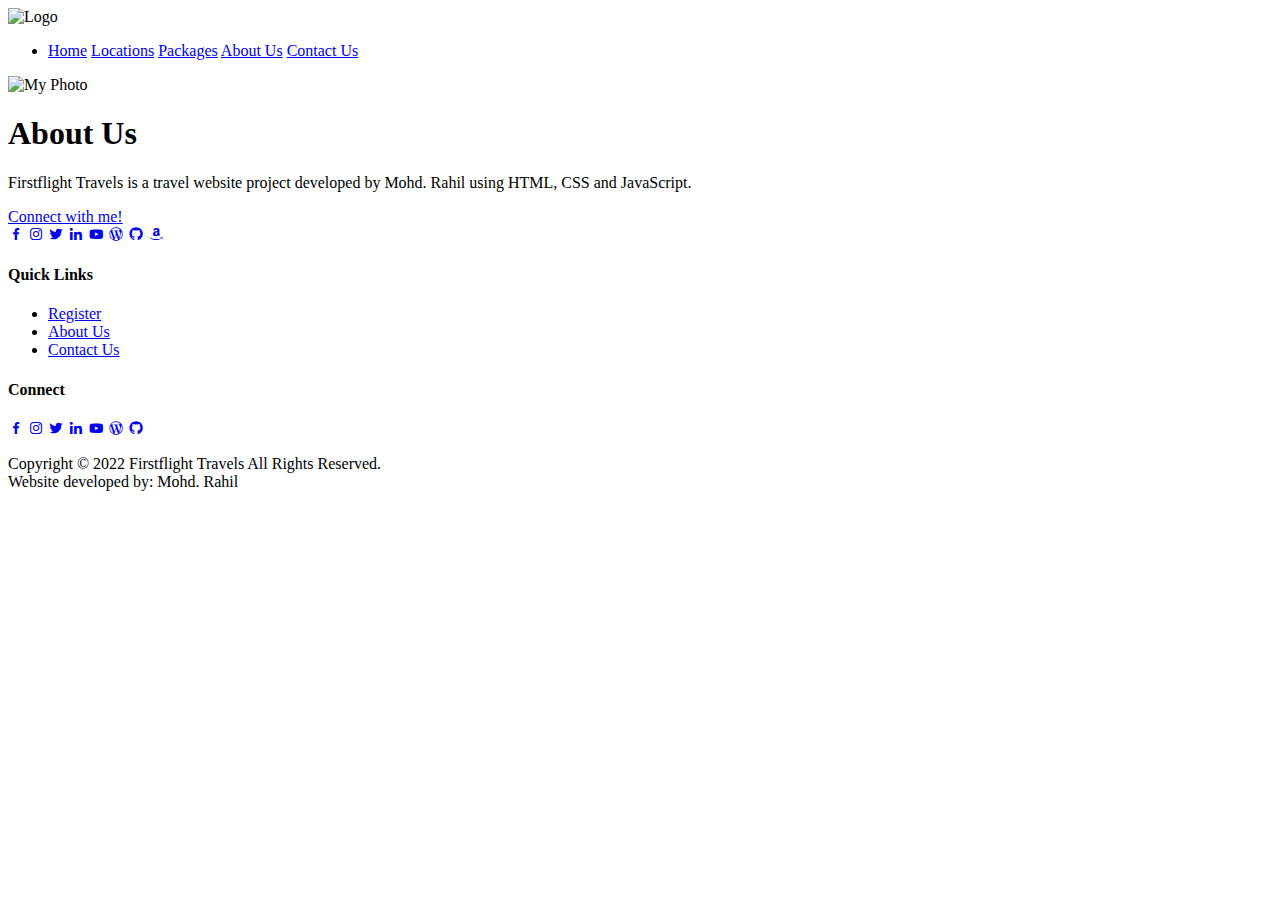
==== about.html @ 66f03f39 "Add files via upload" ====
<!DOCTYPE html>
<html lang="en">
<head>
    <meta charset="UTF-8">
    <meta http-equiv="X-UA-Compatible" content="IE=edge">
    <meta name="viewport" content="width=device-width, initial-scale=1.0">
    <title>About Us</title>
    <link rel="icon" href="./files/logo.png">
    <link rel="stylesheet" type="text/css" href="css/style.css">
    <link rel="preconnect" href="https://fonts.googleapis.com">
    <link rel="preconnect" href="https://fonts.gstatic.com" crossorigin>
    <link href="https://fonts.googleapis.com/css2?family=Paytone+One&family=Poppins:wght@100;200;300;400;500;600;700;800;900&display=swap" rel="stylesheet">
    <link rel="stylesheet"
    href="https://unpkg.com/boxicons@latest/css/boxicons.min.css">
    
</head>
<body class="aboutbody">
        <nav>
            <img src="./files/logo.png" class="logo" alt="Logo" title="FirstFlight Travels">

            <ul class="navbar">
                <li>
                    <a href="./index.html">Home</a>
                    <a href="./index.html#locations">Locations</a>
                    <a href="./index.html#package">Packages</a>
                    <a href="./about.html">About Us</a>
                    <a href="./contact.html">Contact Us</a>
                </li>
            </ul>
        </nav>
        
    <section class="about">
           <div class="main">
            <img src="./files/aboutpic.png" alt="My Photo">
            <div class="abt-text">
                <h1>About <span>Us</span></h1>
                <p>Firstflight Travels is a travel website project developed by Mohd. Rahil using HTML, CSS and JavaScript.</p>
                <a href="https://www.linkedin.com/in/mohdrahil101" class="connectbtn" target="_blank">Connect with me!</a>

                <div class="connect-section">

                    <div class="social-icons">
                        <a href="https://www.facebook.com/mohd.rahil.blogger" target="_blank"><i class='bx bxl-facebook'></i></a>
                        <a href="https://www.instagram.com/mohdrahil101" target="_blank"><i class='bx bxl-instagram' ></i></a>
                        <a href="https://www.twitter.com/mohdrahil101" target="_blank"><i class='bx bxl-twitter' ></i></a>
                        <a href="https://www.linkedin.com/in/mohdrahil101" target="_blank"><i class='bx bxl-linkedin' ></i></a>
                        <a href="https://www.youtube.com/techdollarz" target="_blank"><i class='bx bxl-youtube' ></i></a>
                        <a href="https://www.mohdrahil.wordpress.com" target="_blank"><i class='bx bxl-wordpress' ></i></a>
                        <a href="https://www.github.com/mohdrahil101" target="_blank"><i class='bx bxl-github'></i></a>
                        <a href="https://www.amazon.in/shop/mohdrahil101" target="_blank"><i class='bx bxl-amazon'></i></a>
                    </div>

                </div>
            </div>
            

           </div>
           

    </section>


    <!-- Footer -->

<!-- Footer -->

<section class="footer">
    <div class="foot">
        <div class="footer-content">
            
            <div class="footlinks">
                <h4>Quick Links</h4>
                <ul>
                    <li><a href="./register.html">Register</a></li>
                    <li><a href="./about.html">About Us</a></li>
                    <li><a href="./contact.html">Contact Us</a></li>
                </ul>
            </div>

            <div class="footlinks">
                <h4>Connect</h4>
                <div class="social">
                    <a href="https://www.facebook.com/mohd.rahil.blogger" target="_blank"><i class='bx bxl-facebook'></i></a>
                    <a href="https://www.instagram.com/mohdrahil101" target="_blank"><i class='bx bxl-instagram' ></i></a>
                    <a href="https://www.twitter.com/mohdrahil101" target="_blank"><i class='bx bxl-twitter' ></i></a>
                    <a href="https://www.linkedin.com/in/mohdrahil101" target="_blank"><i class='bx bxl-linkedin' ></i></a>
                    <a href="https://www.youtube.com/techdollarz" target="_blank"><i class='bx bxl-youtube' ></i></a>
                    <a href="https://www.mohdrahil.wordpress.com" target="_blank"><i class='bx bxl-wordpress' ></i></a>
                    <a href="https://www.github.com/mohdrahil101" target="_blank"><i class='bx bxl-github'></i></a>
                </div>
            </div>
            
        </div>
    </div>

    <div class="end">
        <p>Copyright © 2022 Firstflight Travels All Rights Reserved.<br>Website developed by: Mohd. Rahil</p>
    </div>
</section>

</body>
</html>
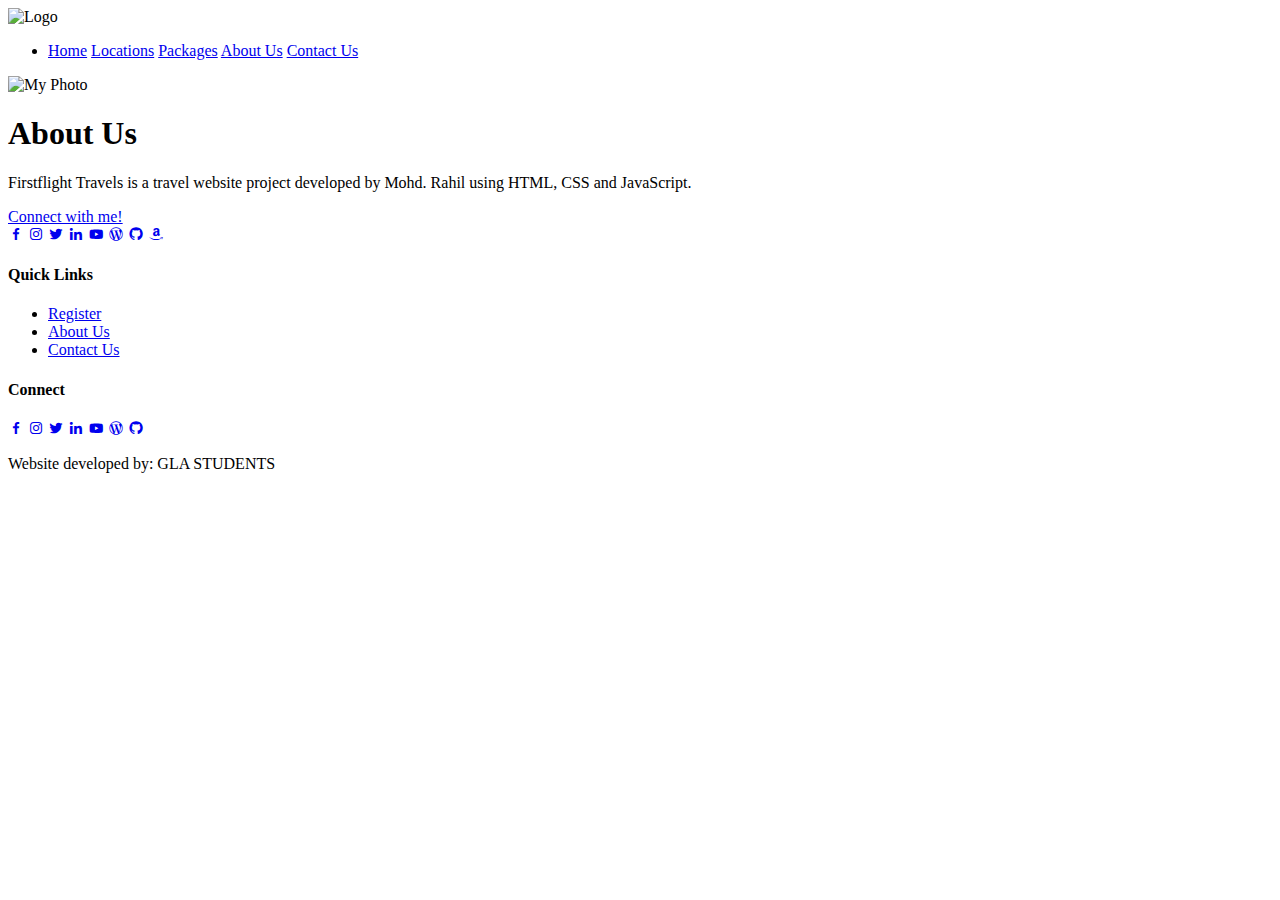
==== commit b566aef3: "Add files via upload" ====
--- a/about.html
+++ b/about.html
@@ -31,23 +31,23 @@
         
     <section class="about">
            <div class="main">
-            <img src="./files/aboutpic.png" alt="My Photo">
+            <img src="" alt="My Photo">
             <div class="abt-text">
                 <h1>About <span>Us</span></h1>
                 <p>Firstflight Travels is a travel website project developed by Mohd. Rahil using HTML, CSS and JavaScript.</p>
-                <a href="https://www.linkedin.com/in/mohdrahil101" class="connectbtn" target="_blank">Connect with me!</a>
+                <a href="#" class="connectbtn" target="_blank">Connect with me!</a>
 
                 <div class="connect-section">
 
                     <div class="social-icons">
-                        <a href="https://www.facebook.com/mohd.rahil.blogger" target="_blank"><i class='bx bxl-facebook'></i></a>
-                        <a href="https://www.instagram.com/mohdrahil101" target="_blank"><i class='bx bxl-instagram' ></i></a>
-                        <a href="https://www.twitter.com/mohdrahil101" target="_blank"><i class='bx bxl-twitter' ></i></a>
-                        <a href="https://www.linkedin.com/in/mohdrahil101" target="_blank"><i class='bx bxl-linkedin' ></i></a>
-                        <a href="https://www.youtube.com/techdollarz" target="_blank"><i class='bx bxl-youtube' ></i></a>
-                        <a href="https://www.mohdrahil.wordpress.com" target="_blank"><i class='bx bxl-wordpress' ></i></a>
-                        <a href="https://www.github.com/mohdrahil101" target="_blank"><i class='bx bxl-github'></i></a>
-                        <a href="https://www.amazon.in/shop/mohdrahil101" target="_blank"><i class='bx bxl-amazon'></i></a>
+                        <a href="#" target="_blank"><i class='bx bxl-facebook'></i></a>
+                        <a href="#" target="_blank"><i class='bx bxl-instagram' ></i></a>
+                        <a href="#" target="_blank"><i class='bx bxl-twitter' ></i></a>
+                        <a href="#" target="_blank"><i class='bx bxl-linkedin' ></i></a>
+                        <a href="#" target="_blank"><i class='bx bxl-youtube' ></i></a>
+                        <a href="#" target="_blank"><i class='bx bxl-wordpress' ></i></a>
+                        <a href="#" target="_blank"><i class='bx bxl-github'></i></a>
+                        <a href="#" target="_blank"><i class='bx bxl-amazon'></i></a>
                     </div>
 
                 </div>
@@ -80,13 +80,13 @@
             <div class="footlinks">
                 <h4>Connect</h4>
                 <div class="social">
-                    <a href="https://www.facebook.com/mohd.rahil.blogger" target="_blank"><i class='bx bxl-facebook'></i></a>
-                    <a href="https://www.instagram.com/mohdrahil101" target="_blank"><i class='bx bxl-instagram' ></i></a>
-                    <a href="https://www.twitter.com/mohdrahil101" target="_blank"><i class='bx bxl-twitter' ></i></a>
-                    <a href="https://www.linkedin.com/in/mohdrahil101" target="_blank"><i class='bx bxl-linkedin' ></i></a>
-                    <a href="https://www.youtube.com/techdollarz" target="_blank"><i class='bx bxl-youtube' ></i></a>
-                    <a href="https://www.mohdrahil.wordpress.com" target="_blank"><i class='bx bxl-wordpress' ></i></a>
-                    <a href="https://www.github.com/mohdrahil101" target="_blank"><i class='bx bxl-github'></i></a>
+                    <a href="#" target="_blank"><i class='bx bxl-facebook'></i></a>
+                    <a href="#" target="_blank"><i class='bx bxl-instagram' ></i></a>
+                    <a href="#" target="_blank"><i class='bx bxl-twitter' ></i></a>
+                    <a href="#" target="_blank"><i class='bx bxl-linkedin' ></i></a>
+                    <a href="#" target="_blank"><i class='bx bxl-youtube' ></i></a>
+                    <a href="#" target="_blank"><i class='bx bxl-wordpress' ></i></a>
+                    <a href="#" target="_blank"><i class='bx bxl-github'></i></a>
                 </div>
             </div>
             
@@ -94,7 +94,7 @@
     </div>
 
     <div class="end">
-        <p>Copyright © 2022 Firstflight Travels All Rights Reserved.<br>Website developed by: Mohd. Rahil</p>
+        <p>Website developed by: GLA STUDENTS</p>
     </div>
 </section>
 
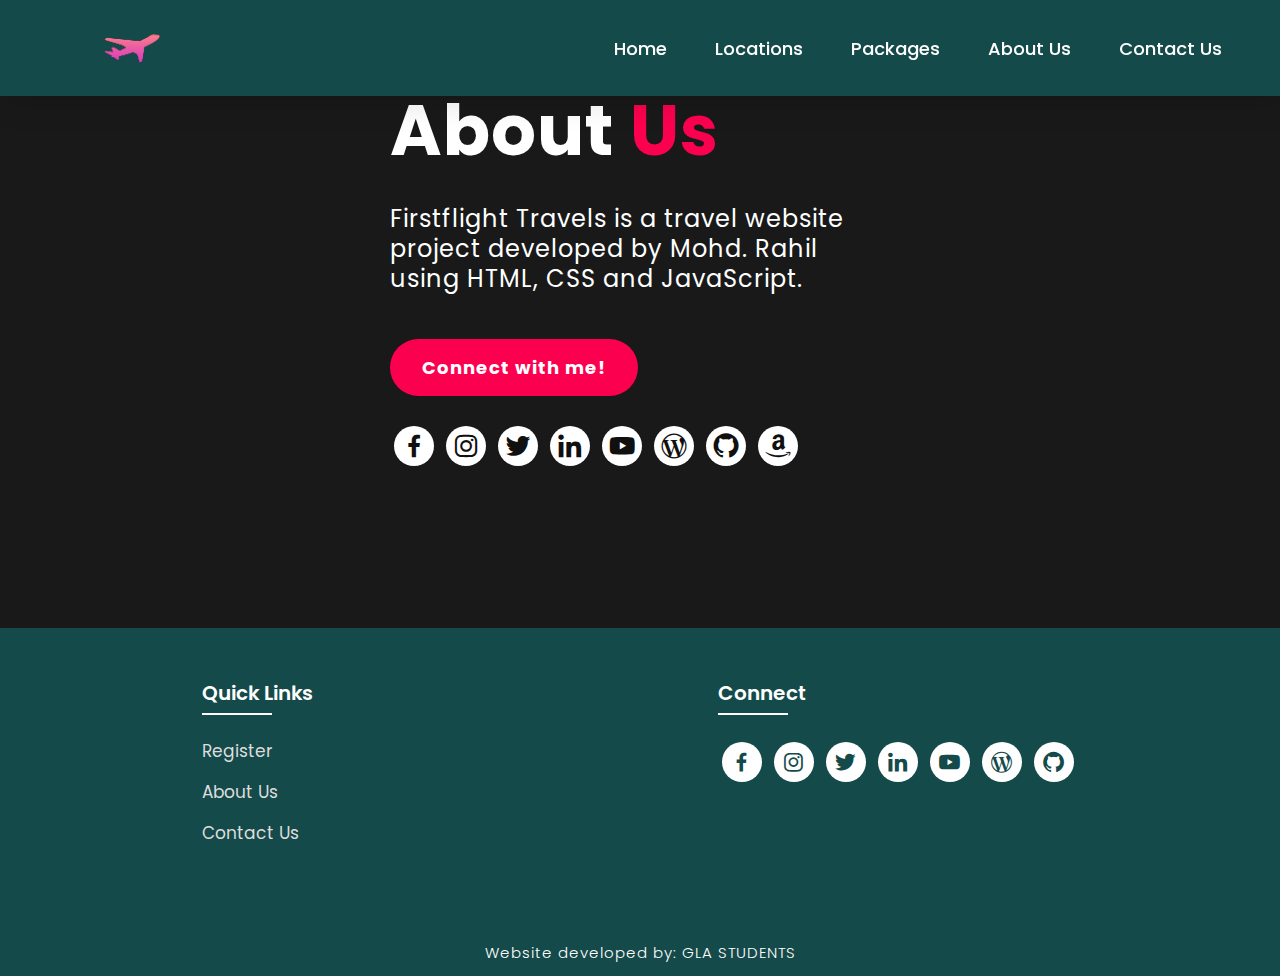
==== commit 5af98af5: "Update about.html" ====
--- a/about.html
+++ b/about.html
@@ -31,7 +31,6 @@
         
     <section class="about">
            <div class="main">
-            <img src="" alt="My Photo">
             <div class="abt-text">
                 <h1>About <span>Us</span></h1>
                 <p>Firstflight Travels is a travel website project developed by Mohd. Rahil using HTML, CSS and JavaScript.</p>
--- a/css/style.css
+++ b/css/style.css
@@ -0,0 +1,731 @@
+*{
+    padding:0;
+    margin:0;
+    box-sizing:border;
+    font-family:'Poppins',sans-serif;
+    text-decoration: none;
+    list-style: none;
+    scroll-behavior: smooth;
+}
+
+/* Home page */
+
+.banner{
+    width:100%;
+    height: 100vh;
+    overflow: hidden;
+    display: flex;
+    justify-content: center;
+    align-items: center;
+}
+
+.banner video{
+    position: absolute;
+    top: 0;
+    left: 0;
+    object-fit: cover;
+    width: 100%;
+    height: 100%;
+    pointer-events: none;
+}
+
+.content{
+    position: relative;
+    z-index: 1;
+    width: 100%;
+    height: 100vh;
+    background-image: linear-gradient(rgba(1, 0, 5, 0.3),rgba(4, 1, 17, 0.3));
+
+
+
+}
+
+nav{
+    width: 100%;
+    position: fixed;
+    background-color: rgb(21, 74, 74);
+    box-shadow: 5px 5px 30px rgba(0, 0, 0, 15%);
+    display: flex;
+    align-items: center;
+    justify-content: space-between;
+}
+
+nav .logo{
+    width: 60px;
+    margin: 2vh;
+    margin-left: 8%;
+}
+
+nav ul li{
+    list-style: none;
+    display: inline-block;
+    margin-left: 40px;
+}
+
+.navbar{
+    display: flex;
+    margin-right: 4vh;
+}
+
+.navbar a{
+    color: white;
+    font-size: 18px;
+    padding: 10px 22px;
+    border-radius: 4px;
+    font-weight: 500;   
+    text-decoration: none;
+    transition: ease 0.40s;
+}
+
+.navbar a:hover,.navbar a.active{
+    background: white;
+    color: black;
+    box-shadow: 5px 10px 30px rgb(85 85 85 / 20%);
+    border-radius: 5px;
+    
+}
+
+nav ul li a{
+    text-decoration: none;
+    color: rgb(255, 255, 255);
+    font-size: 17px;
+}
+
+.title{
+    text-decoration: none;
+    /* display: inline-block; */
+    font-size: 4vh;
+    color: rgb(255, 255, 255);
+    padding: 14px 17px;
+    margin-top: 32vh;
+    text-align: center;
+    vertical-align: center;
+}
+
+.title h1{
+    font-size: 10vh;
+    text-shadow: 2px black;
+    transition: ease 0.3s;
+}
+
+.title h1:hover{
+    color:transparent;
+    -webkit-text-stroke: 1px white;
+    
+}
+
+.button{
+    display: inline-block;
+    margin-top:5vh;
+    font-size: 25px;
+    padding: 10px 30px;
+    color: rgb(21, 74, 74);
+    /* background-color:rgb(164, 44, 44); */
+    background-color: white;
+    border-radius: 20px;
+    text-decoration: none;
+    transition: ease 0.30s;
+}
+
+.button:hover{
+    transform: scale(1.1);
+    color: white;
+    background-color: rgb(21, 74, 74);
+    /* border: 2px solid rgb(42, 37, 68); */
+    box-shadow: 5px 10px 30px rgba(0, 0, 0, 0.4);
+    padding: 10px 30px;
+}
+
+/* Services */
+
+.text h2{
+    font-size: 40px;
+    font-weight: 650;
+    margin-top: 40px;
+    margin-bottom: 10px;
+    line-height: 2;
+    text-align: center;
+}
+
+.rowitems{
+    display: grid;
+    grid-template-columns: repeat(auto-fit,minmax(100px,auto));
+    gap: 25px;
+    align-items: center;
+    text-align: center;
+    margin-top: 20px;
+    margin-left: 30px ;
+    margin-right: 30px;
+    margin-bottom:10px ;
+}
+
+.container-box{
+    border: 1px solid #d3d3d3;
+    border-radius: 5px;
+    padding: 50px 10px;
+    transition: all 0.7s ease 0s;
+    cursor: pointer;
+}
+
+.container-image img{
+    height: 100px;
+    width: 100px;
+    padding: 10px;
+    margin-bottom: 15px;
+}
+
+.container-box h4{
+    font-size: 20px;
+    margin-bottom: 5px;
+    font-weight: 550;
+}
+
+.container-box p{
+    font-size: 16px;
+    color: #808080;
+}
+
+.container-box:hover{
+    transform: translateX(3px);
+    box-shadow: 5px 20px 50px rgba(78, 78, 78, 0.1);
+    border: 1px solid transparent;
+    border-radius: 0px;
+}
+
+/* Packages */
+
+.package-title{
+    text-align: center;
+}
+
+.package-title h2{
+    font-size: 40px;
+    font-weight: 650;
+    padding-top: 75px;
+    padding-bottom: 10px;
+    line-height: 2;
+}
+
+.package-content{
+    display: flex;
+    justify-content: space-around;
+    flex-wrap: wrap;
+}
+
+.image{
+    position: relative;
+    transition: all 0.3s cubic-bezier(0.445,0.05,0.55,0.95);
+    cursor: pointer;
+    filter: brightness(95%);
+}
+
+.image img{
+    width: 100%;
+    height: 500px;
+    border-radius: 30px;
+}
+
+.image h3{
+    color: white;
+    position: absolute;
+    font-size: 30px;
+    font-weight: 600;
+    text-align: center;
+    top: 10px;
+    right: 20px;
+}
+
+.dest-content{
+    display: flex;
+    flex-wrap: wrap;
+    justify-content: space-between;
+    align-items: center;
+    padding-top: 15px;
+    margin-bottom: 50px;
+}
+
+.location h4{
+    font-size: 25px;
+    letter-spacing: 1px;
+    font-weight: 600;
+    margin-bottom: 2px;
+}
+
+.pac-details li{
+    font-size: 19px;
+    color: #4c4c4c;
+    margin-left: 15px;
+    margin-bottom: 2px;
+    list-style-type: disc;
+}
+
+.image:hover{
+    filter: brightness(120%);
+    transform: scale(1.03);
+}
+
+/* Locations */
+
+.location-content{
+    display: flex;
+    justify-content: space-around;
+    flex-wrap: wrap;
+}
+
+.col-content{
+    position: relative;
+    filter:brightness(95%);
+    transition: all 0.3s cubic-bezier(0.445,0.05,0.55,0.95);
+
+}
+
+.col-content img{
+    margin-bottom: 40px;
+    height: 500px;
+    border-radius: 27px;
+    width: 100%;
+    
+}
+
+.col-content h5{
+    position: absolute;
+    font-size: 25px;
+    color: white;
+    font-weight: 500;
+    left: 20px;
+    bottom: 105px;
+    cursor: pointer;
+}
+
+.col-content p{
+    position: absolute;
+    font-size: 20px;
+    color: white;
+    left: 20px;
+    bottom: 80px;
+    cursor: pointer;
+}
+
+.col-content:hover{
+    filter: brightness(120%);
+    transform: scale(1.03);
+    cursor: pointer;
+}
+
+/* Newsletter */
+
+.newsletter{
+    display: flex;
+    flex-wrap: wrap;
+    align-items: center;
+    justify-content: space-around;
+}
+
+.newstext h2{
+    margin-top: 100px;
+    font-size: 38px;
+}
+
+.newstext p{
+    font-size: 20px;
+    color: #4c4c4c;
+}
+
+.newsletter form{
+    margin-top: 100px;
+    width: 100%;
+    position: relative;
+}
+
+.newsletter form input:first-child{
+    display: inline-block;
+    width: 300px;
+    font-size: 17px;
+    outline: none;
+    border: none;
+    border-radius: 20px;
+    padding: 20px 150px 20px 30px;
+    box-shadow: 5px 10px 30px rgb(85 85 85 / 20%);
+}
+
+.newsletter form input:last-child{
+    display: inline-block;
+    position: absolute;
+    outline: none;
+    border: 2px solid transparent;
+    border-radius: 20px;
+    color: white;
+    background-color: rgb(21, 74, 74);
+    padding: 14px 30px;
+    cursor: pointer;
+    font-size: 17px;
+    font-weight: 450;
+    top: 6px;
+    right: 6px;
+    transition: ease 0.30s;
+}
+
+.newsletter form input:last-child:hover{
+    border: 2px solid rgb(21, 74, 74);
+    background-color: white;
+    color: rgb(21, 74, 74);
+}
+
+
+/* Footer */
+
+.footer{
+    margin-top: 80px;
+    background-color: rgb(21, 74, 74);
+}
+
+.foot{
+    padding: 20px 0;
+}
+
+.footer-content{
+    display: flex;
+    flex-wrap: wrap;
+    justify-content: space-around;
+    
+}
+
+.footlinks h4{
+    margin-top: 30px;
+    font-size: 20px;
+    font-weight: 600;
+    color: white;
+    margin-bottom: 30px;
+    position: relative;
+}
+
+
+.footlinks h4::before{
+    content: "";
+    position: absolute;
+    height: 2px;
+    width: 70px;
+    left: 0;
+    bottom: -7px;
+    background: white;
+}
+
+.footlinks ul li{
+    margin-bottom: 15px;
+}
+
+.footlinks ul li a{
+    font-size: 17px;
+    color: #dddddd;
+    display: block;
+    transition: ease 0.30s;
+}
+
+.footlinks ul li a:hover{
+    transform: translate(6px);
+    color: white;
+}
+
+.social a{
+    font-size: 25px;
+    margin: 4px;
+    height: 40px;
+    width: 40px;
+    color: rgb(21, 74, 74);
+    background-color: white;
+    display: inline-flex;
+    justify-content: center;
+    align-items: center;
+    border-radius: 20px;
+    transition: ease 0.30s;
+}
+
+.social a:hover{
+    transform: scale(1.2);
+}
+
+.end{
+    text-align: center;
+    padding-top: 60px;
+    padding-bottom: 12px;
+}
+
+.end p{
+    font-size: 15px;
+    color: white;
+    letter-spacing: 1px;
+    font-weight: 300;
+}
+
+/* About Us */
+
+.aboutbody{
+    background-color: #191919;
+}
+
+.about{
+    width: 100%;
+    padding: 78px 0px;
+}
+
+.about img{
+    height: auto;
+    width: 400px;
+}
+
+.abt-text{
+    width: 500px;
+}
+
+.abt-text h1{
+    font-size: 70px;
+    color: white;
+    margin-bottom: 20px;
+    letter-spacing: 1px;
+}
+
+.abt-text h1 span{
+    color: #fc0050;
+    letter-spacing: 1px;
+}
+
+.abt-text p{
+    color: white;
+    font-size: 24px;
+    margin-bottom: 45px;
+    line-height: 30px;
+    letter-spacing: 1px;
+}
+
+.main{
+    width: 1130px;
+    max-width: 95%;
+    margin: 0 auto;
+    display: flex;
+    align-items: center;
+    justify-content: space-around;
+}
+
+.connectbtn{
+    display: inline-block;
+    background-color: #fc0050;
+    font-size: 18px;
+    color: white;
+    font-weight: bold;
+    padding: 13px 30px;
+    border-radius: 30px;
+    transition: ease 0.4s;
+    border: 2px solid transparent;
+    letter-spacing: 1px;
+}
+
+.connectbtn:hover{
+    background-color: transparent;
+    border: 2px solid #fc0050;
+    transform: scale(1.1);
+}
+
+.connect-section{
+    margin-top: 26px;
+}
+
+
+.social-icons a{
+    height: 40px;
+    width: 40px;
+    margin: 4px;
+    font-size: 30px;
+    color: #101010;
+    background-color: white;
+    border-radius: 20px;
+    display: inline-flex;
+    justify-content: center;
+    align-items: center;
+    transition: ease 0.30s;
+}
+
+.social-icons a:hover{
+    transform: scale(1.2);
+}
+
+/* Contact Us */
+
+.contactbody{
+    background-color: #101010;
+    background-repeat: no-repeat;
+    background-size: cover;
+    
+}
+
+.contact{
+    padding: 110px 30%;
+    height: 100%;
+    min-height: 100vh;
+}
+
+.contact-form h1{
+    font-size: 80px;
+    color: white;
+    margin-bottom: 20px;
+}
+
+.contact-form h1 span{
+    color:#fc0050;
+}
+
+.contact-form p{
+    color: white;
+    line-height: 30px;
+    letter-spacing: 1px;
+    font-size: 23px;
+    margin-bottom: 20px;
+}
+
+
+.contact-form form input,form textarea{
+    width: 100%;
+    padding: 17px;
+    border: none;
+    outline: none;
+    background-color: #191919;
+    font-size: 20px;
+    color: white;
+    margin-bottom: 10px;
+    border-radius: 10px;
+}
+
+.contact-form form .submit-btn{
+    display: inline-block;
+    background-color: #fc0050;
+    font-size: 27px;
+    font-weight: 600px;
+    border: 2px solid transparent;
+    border-radius: 40px;
+    width: 220px;
+    cursor: pointer;
+    transition: ease 0.30s;
+
+}
+
+.contact-form form .submit-btn:hover{
+    border: 2px solid #fc0050;
+    background-color: transparent;
+    transform: scale(1.1);
+
+}
+
+/* Registration Form */
+
+.register-body{
+    background-color: #101010;
+    background-repeat: no-repeat;
+    background-size: cover;
+    
+}
+
+.registration{
+    padding: 110px 30%;
+    height: 100%;
+    min-height: 100vh;
+}
+
+.register-form h1{
+    font-size: 80px;
+    color: white;
+    margin-bottom: 20px;
+}
+.register-form h1 span{
+    color: #fc0050;
+}
+
+.register-form{
+    color: white;
+    font-size: 20px;
+}
+
+.register-form form input{
+    color: white;
+    padding: 17px;
+    background-color: #191919;
+    font-size: 20px;
+    outline: none;
+    border: none;
+    border-radius: 10px;
+    margin-bottom: 20px;
+    
+}
+.register-form h4{
+    font-size: 22px;
+    font-weight: 500;
+    margin-top: 20px;
+    color: #fc0050;
+}
+
+
+.register-form form .submitbtn{
+    display: inline-block;
+    background-color: #fc0050;
+    font-size: 27px;
+    font-weight: 600px;
+    border: 2px solid transparent;
+    border-radius: 60px;
+    width: 220px;
+    cursor: pointer;
+    transition: ease 0.30s;
+}
+
+.register-form form .submitbtn:hover{
+    border: 2px solid #fc0050;
+    background-color: transparent;
+    transform: scale(1.1);
+}
+
+
+.location-body{
+    background-color: #191919;
+    color: white;
+}
+
+.location-section{
+    padding: 110px;
+    height: 100%;
+    min-height: 100vh;
+}
+
+.location-heading h1{
+    margin-top: 20px;
+    font-size: 60px;
+    margin-bottom: 20px;
+}
+
+.location-heading h1 span{
+    color: #fc0050;
+}
+
+.location-detail h1{
+    padding-top: 60px;
+    color: #fc0050;
+    font-size: 40px;
+}
+
+.location-detail p{
+    font-size: 20px;
+    margin-top: 40px;
+    margin-bottom: 10px;
+}
+
+.location-img img{
+    height: 400px;
+    width: 400px;
+    margin-top: 30px;
+    margin-bottom: 30px;
+}
+
+.stars i{
+    font-size: 20px;
+    color: rgb(197, 167, 44);
+}
+.navbar{
+    margin-top: 0px;
+    
+}
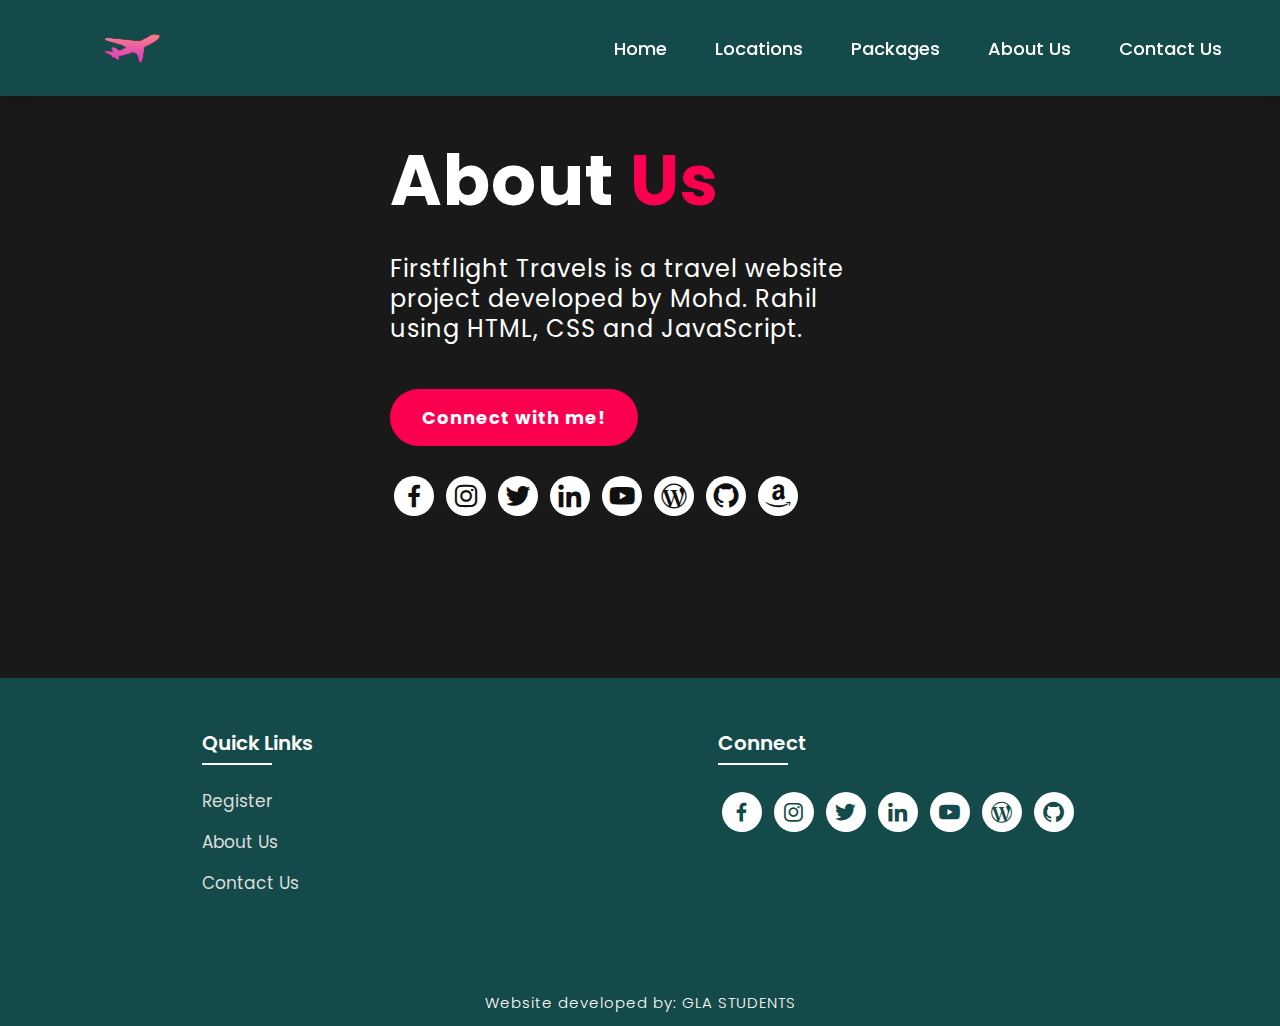
==== commit 1acb29a9: "Update about.html" ====
--- a/about.html
+++ b/about.html
@@ -32,6 +32,8 @@
     <section class="about">
            <div class="main">
             <div class="abt-text">
+                <br>
+                <br>
                 <h1>About <span>Us</span></h1>
                 <p>Firstflight Travels is a travel website project developed by Mohd. Rahil using HTML, CSS and JavaScript.</p>
                 <a href="#" class="connectbtn" target="_blank">Connect with me!</a>
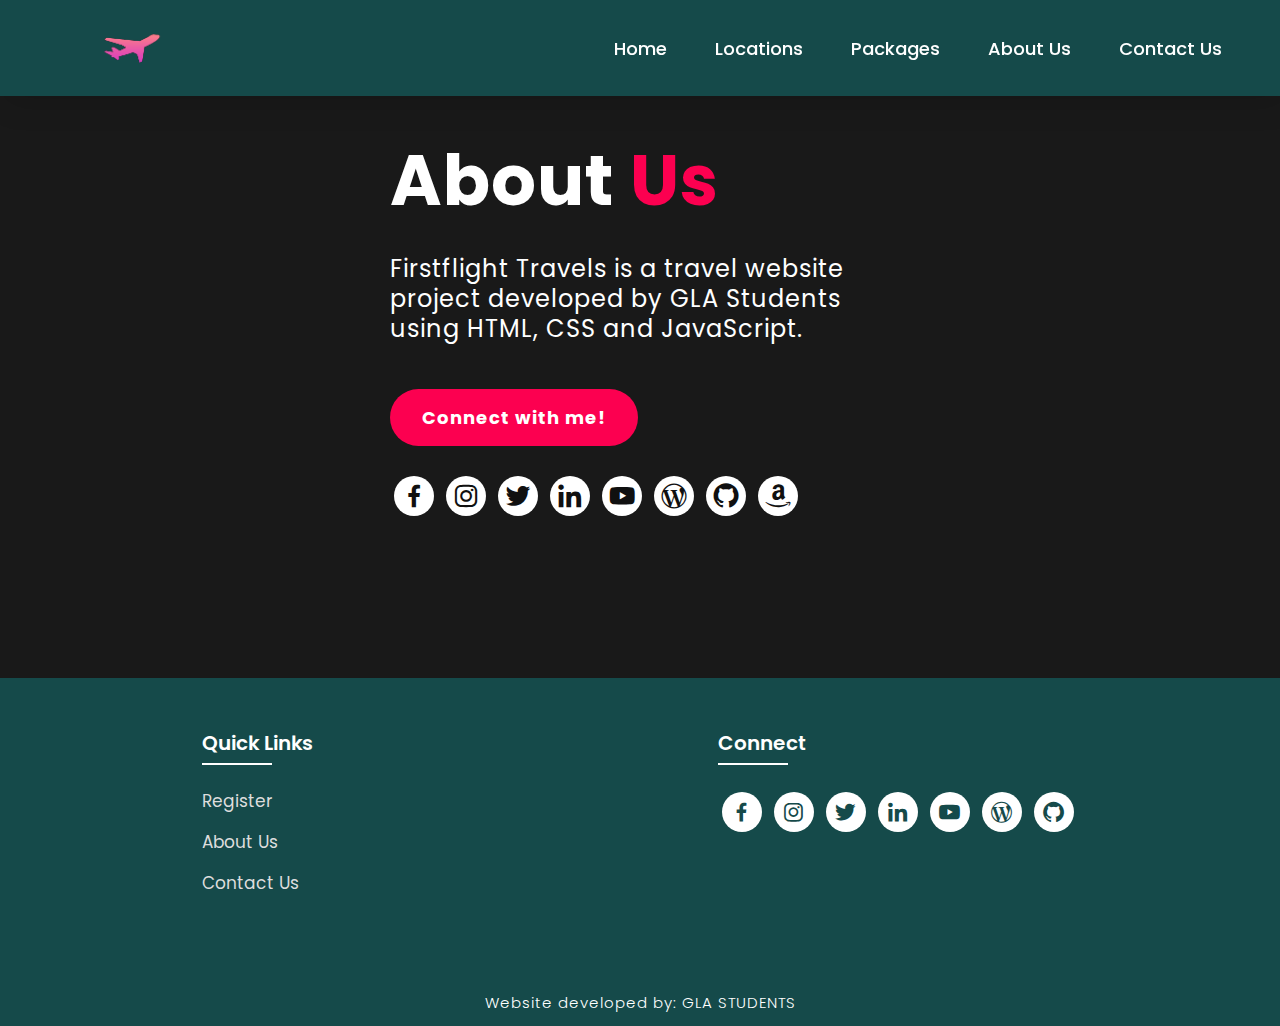
==== commit 9ec766ec: "Update about.html" ====
--- a/about.html
+++ b/about.html
@@ -35,7 +35,7 @@
                 <br>
                 <br>
                 <h1>About <span>Us</span></h1>
-                <p>Firstflight Travels is a travel website project developed by Mohd. Rahil using HTML, CSS and JavaScript.</p>
+                <p>Firstflight Travels is a travel website project developed by GLA Students using HTML, CSS and JavaScript.</p>
                 <a href="#" class="connectbtn" target="_blank">Connect with me!</a>
 
                 <div class="connect-section">
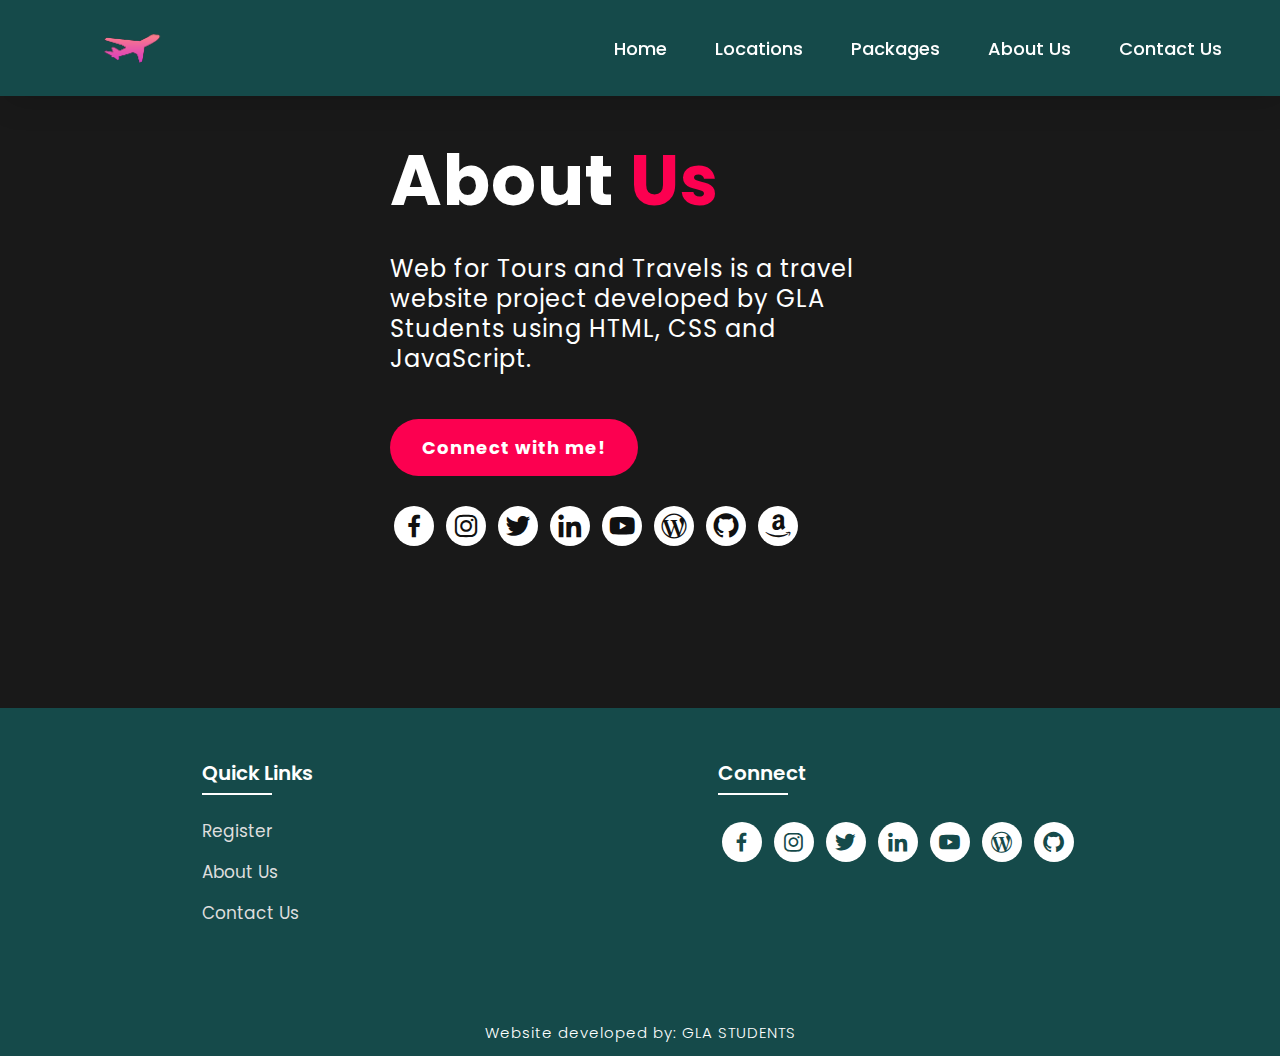
==== commit 69aecf2a: "Update about.html" ====
--- a/about.html
+++ b/about.html
@@ -35,7 +35,7 @@
                 <br>
                 <br>
                 <h1>About <span>Us</span></h1>
-                <p>Firstflight Travels is a travel website project developed by GLA Students using HTML, CSS and JavaScript.</p>
+                <p>Web for Tours and Travels is a travel website project developed by GLA Students using HTML, CSS and JavaScript.</p>
                 <a href="#" class="connectbtn" target="_blank">Connect with me!</a>
 
                 <div class="connect-section">
